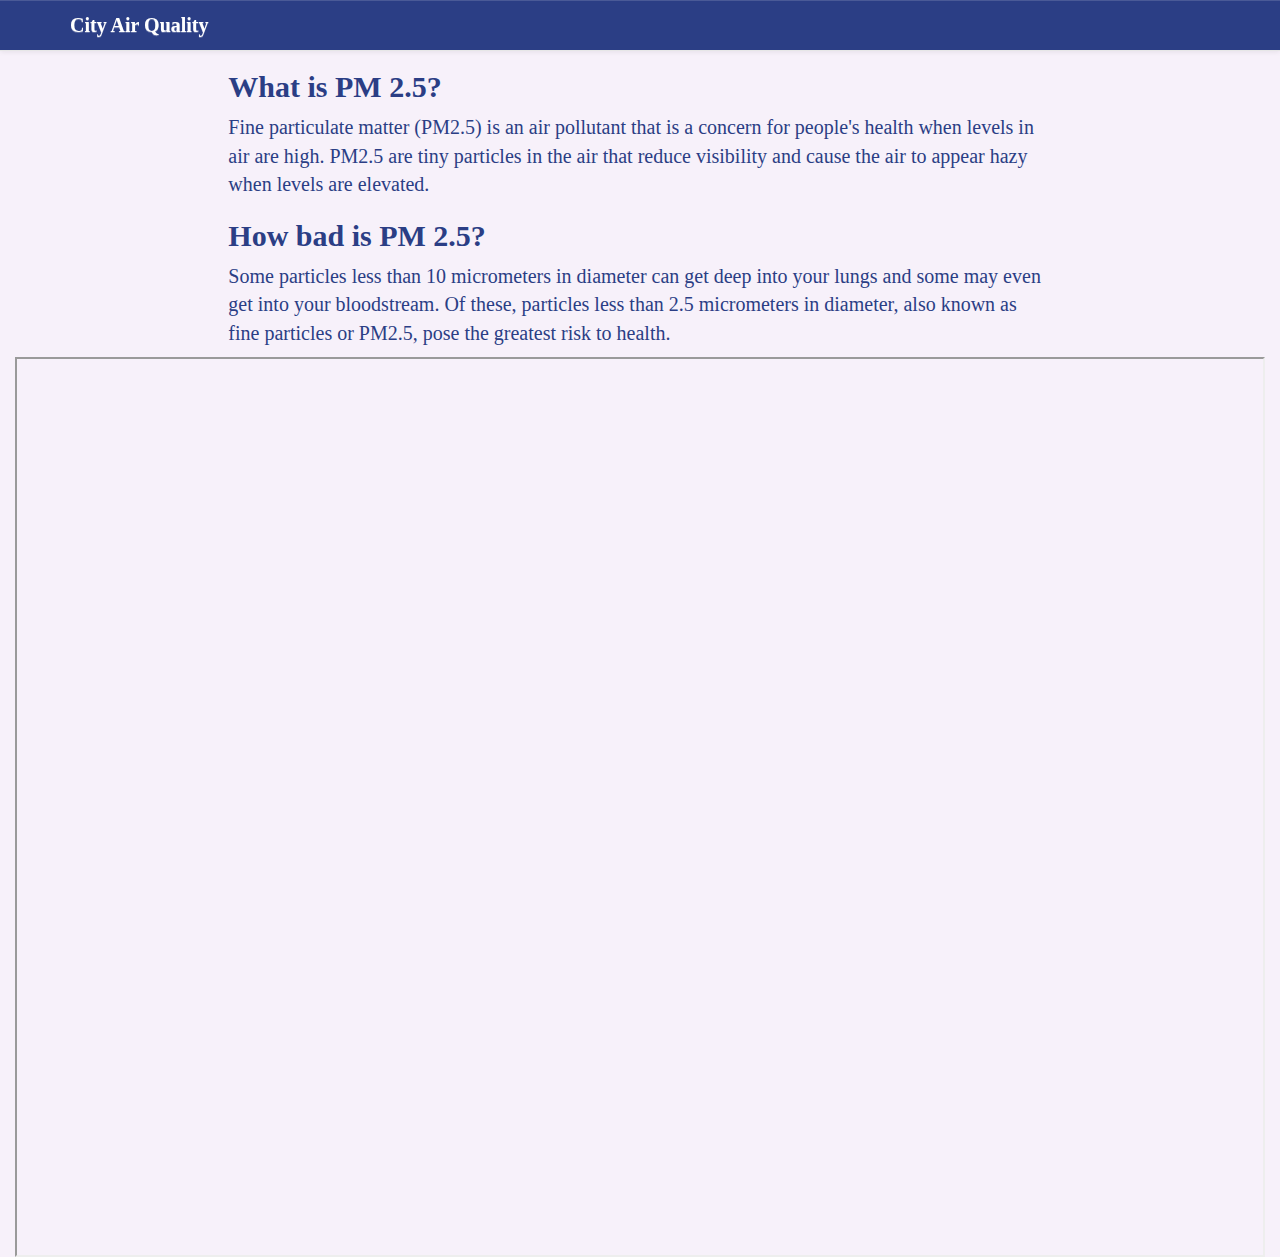
==== Index.html @ ad3b5dc8 "update" ====
<!DOCTYPE html>
<html lang="en">
	<head>
		<meta charset="utf-8">
		<meta name="viewport" content="width=device-width, initial-scale=1">
		<title>Geography 575 Lab 3</title>
		<!-- <link href='https://fonts.googleapis.com/css?family=Montserrat:400,700' rel='stylesheet' type='text/css'> -->

		<!--put your Bootstrap stylesheet links below this comment and above style.css-->
		<link rel="stylesheet" href="css/bootstrap.min.css">
		<link rel="stylesheet" href="css/bootstrap-theme.min.css">
		<link rel="stylesheet" href="css/style.css">
		<!--[if IE<9]>
			<link rel="stylesheet" href="css/style.ie.css">
		<![endif]-->
	</head>

	<body>
		<nav class="navbar navbar-default navbar-fixed-top"> <!-- Creates the navbar -->
		  <div class="container">
		    <div class="navbar-header"> <!-- Creates the navbar header -->
					<button type="button" class="navbar-toggle collapsed" data-toggle="collapse" data-target="#navbar" aria-expanded="false" aria-controls="navbar">
		        <span class="sr-only">Toggle navigation</span> <!-- Used for screen readers for accessibility -->
						<span class="glyphicon glyphicon-menu-hamburger"></span><span class="menu"> Menu</span>
		      </button> <!-- Hamburger button for smaller devices -->
					<a class="navbar-brand" >City Air Quality</a> <!-- Your website brand name -->
		    </div>

		    <div id="navbar" class="collapse navbar-collapse"> <!-- Links to include in navbar -->
		      <ul class="nav navbar-nav">  <!-- Unordered list for links on navbar -->
		        <!--<li><a href="../about.html">About</a></li>
				<li><a href="../resume.html" target="_blank">CV</a></li>
		        <li><a href="../contact.html">Contact</a></li>-->
		      </ul>
		    </div> <!-- end .navbar-collapse -->
		  </div> <!-- end .container -->
		</nav> <!-- end navigation bar -->

		<div class="container-fluid">
			<div class="row">
				<div class="col-md-8 col-md-offset-2 col-xs-10 col-xs-offset-1">
					<h2 class="portfolio-title">What is PM 2.5?</h2>
					<p class="portfolio-description">
					Fine particulate matter (PM2.5) is an air pollutant that is a concern for people's health when levels in air are high. PM2.5 are tiny particles in the air that reduce visibility and cause the air to appear hazy when levels are elevated.
					</p>
					<h2 class="portfolio-title">How bad is PM 2.5?</h2>
					<p class="portfolio-description">
					Some particles less than 10 micrometers in diameter can get deep into your lungs and some may even get into your bloodstream. Of these, particles less than 2.5 micrometers in diameter, also known as fine particles or PM2.5, pose the greatest risk to health.</p>
				</div>
			</div>
			<div class="row">
				<div class="col-md-12 portfolio-image">
				<iframe src="https://mpgoettl.github.io/geog575/" style="width: 100%; height: 100vh; "style="border: none;" class="center-block img-responsive;"></iframe>
					<!--<a href="https://api.mapbox.com/styles/v1/mpgoettl/ckn39y46j202217mld18gvngi.html?fresh=true&title=view&access_token=pk.eyJ1IjoibXBnb2V0dGwiLCJhIjoiY2trNWl1ODJkMGxpbzJvczNxNW50YjVpayJ9.Q2Ch6zDJCjTTib8MmJK2XQ"><img src="../assets/animal_crossing_mapbox.png" alt="Other" class="center-block img-responsive"/></a>-->
				</div>
			</div>
		</div>
		
		<!--put your external script links here-->
		<script type="text/javascript" src="lib/jquery-1.11.3.js"></script>
		<script type="text/javascript" src="lib/bootstrap.min.js"></script>
	</body>
</html>
---- css/style.css ----
/***** NAVBAR *****/
.navbar-default {
  background-color: #2b3e85;
  border-radius: 0;
  background-image: none;
}

/* Navbar title */
.navbar-default .navbar-brand {
  color: white;
  font-size: 20px;
  font-weight: bold;
}

/* Navbar hover effects */
.navbar-default .navbar-brand:hover,
.navbar-default .navbar-brand:focus,
.navbar-default .navbar-nav > li > a:hover,
.navbar-default .navbar-nav > li > a:focus {
    color: #ebd122;
}

/* Navbar links */
.navbar-default .navbar-nav > li > a {
  color: #fff;
  font-size: 16px;
}

/* Navbar collapsed styles */
.navbar-header .navbar-toggle {
  color: #fff;
}

.navbar-header .navbar-toggle:hover,
.navbar-header .navbar-toggle:focus {
  background-color: #ebd122;
  color: #242424;
}

/*** Portfolio pieces ***/
.portfolio-thumbnail {
  background-color: #fff;
  border-color: #863ee3;
  border-width: 2px;
  width: 95%;
}

.portfolio-thumbnail:hover {
  border-color: #ebd122;
}

.portfolio-title {
  font-weight: bold;
}

.portfolio-description {
}

.portfolio-image {
}

#about-world {
  max-height: 200px;
}

.resume h3 {
  font-weight: bold;
}

hr {
  border-color: white;
  border-width: 2px;
}

p {
  font-size: 20px;
}

a {
  color: #863ee3;
}

a:hover {
  color: #ebd122;
}

.jumbotron {
  
  text-align: center;
  color: #000000;
  padding: 2%;
}

.jumbotron h2 {
  font-size: 36px;
  font-weight: bold;
}

body {
  padding-top: 50px;
  font-family: 'Calibri',serif;
  background-color: #f7f1fa;
  color: #2b3e85;
}
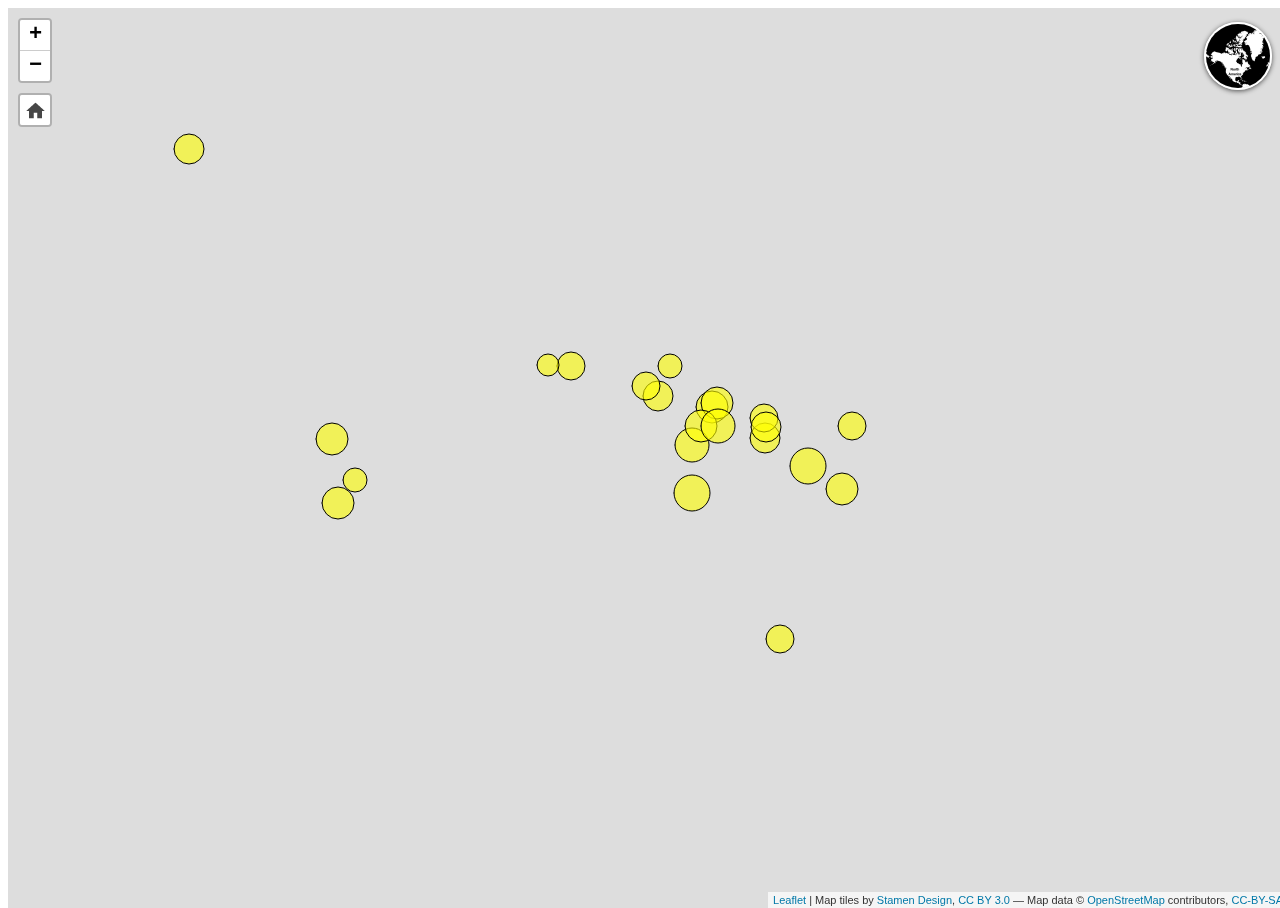
==== commit cb16c6d8: "update" ====
--- a/Index.html
+++ b/Index.html
@@ -1,63 +1,37 @@
 <!DOCTYPE html>
-<html lang="en">
-	<head>
-		<meta charset="utf-8">
-		<meta name="viewport" content="width=device-width, initial-scale=1">
-		<title>Geography 575 Lab 3</title>
-		<!-- <link href='https://fonts.googleapis.com/css?family=Montserrat:400,700' rel='stylesheet' type='text/css'> -->
+<html>
+<head>
+	<!--<link rel="shortcut icon" href="../RLC/images/fav.png" />-->
+	<meta charset="utf-8">
+	<meta name="viewport" content="width=device-width, initial-scale=1.0, maximum-scale=1.0, user-scalable=no" />
+	<title>Prop Symbols Map</title>
+	<!--<meta name="viewport" content="width=device-width, initial-scale=1.0, maximum-scale=1.0, user-scalable=no" />
+	 
+	<!--<link rel="shortcut icon" type="image/x-icon" href="../RLC/images/fav.png" />-->
+	
+	<link rel="stylesheet" href="css/style1.css"></link>  
+	<link rel="stylesheet" href="css/leaflet.css"></link>
+	<link rel="stylesheet" href="css/L.Control.Basemaps.css" ></link>
+	<link rel="stylesheet" href="css/leaflet.defaultextent.css"></link>
+	
+	
+	
+	
+ 
+</head>
+<body>
+	<div id="map"></div>
+	
+	
+	<script src="js/jquery-3.6.0.min.js"></script>
+	<script src="js/main.js"></script>
+	<script src="js/leaflet.js"></script>
+	<script src="js/L.Control.Basemaps-min.js"></script>
+	<script src="js/leaflet.defaultextent.js"></script>
+	
+	
+		
+  
+</body>
+</html>
 
-		<!--put your Bootstrap stylesheet links below this comment and above style.css-->
-		<link rel="stylesheet" href="css/bootstrap.min.css">
-		<link rel="stylesheet" href="css/bootstrap-theme.min.css">
-		<link rel="stylesheet" href="css/style.css">
-		<!--[if IE<9]>
-			<link rel="stylesheet" href="css/style.ie.css">
-		<![endif]-->
-	</head>
-
-	<body>
-		<nav class="navbar navbar-default navbar-fixed-top"> <!-- Creates the navbar -->
-		  <div class="container">
-		    <div class="navbar-header"> <!-- Creates the navbar header -->
-					<button type="button" class="navbar-toggle collapsed" data-toggle="collapse" data-target="#navbar" aria-expanded="false" aria-controls="navbar">
-		        <span class="sr-only">Toggle navigation</span> <!-- Used for screen readers for accessibility -->
-						<span class="glyphicon glyphicon-menu-hamburger"></span><span class="menu"> Menu</span>
-		      </button> <!-- Hamburger button for smaller devices -->
-					<a class="navbar-brand" >City Air Quality</a> <!-- Your website brand name -->
-		    </div>
-
-		    <div id="navbar" class="collapse navbar-collapse"> <!-- Links to include in navbar -->
-		      <ul class="nav navbar-nav">  <!-- Unordered list for links on navbar -->
-		        <!--<li><a href="../about.html">About</a></li>
-				<li><a href="../resume.html" target="_blank">CV</a></li>
-		        <li><a href="../contact.html">Contact</a></li>-->
-		      </ul>
-		    </div> <!-- end .navbar-collapse -->
-		  </div> <!-- end .container -->
-		</nav> <!-- end navigation bar -->
-
-		<div class="container-fluid">
-			<div class="row">
-				<div class="col-md-8 col-md-offset-2 col-xs-10 col-xs-offset-1">
-					<h2 class="portfolio-title">What is PM 2.5?</h2>
-					<p class="portfolio-description">
-					Fine particulate matter (PM2.5) is an air pollutant that is a concern for people's health when levels in air are high. PM2.5 are tiny particles in the air that reduce visibility and cause the air to appear hazy when levels are elevated.
-					</p>
-					<h2 class="portfolio-title">How bad is PM 2.5?</h2>
-					<p class="portfolio-description">
-					Some particles less than 10 micrometers in diameter can get deep into your lungs and some may even get into your bloodstream. Of these, particles less than 2.5 micrometers in diameter, also known as fine particles or PM2.5, pose the greatest risk to health.</p>
-				</div>
-			</div>
-			<div class="row">
-				<div class="col-md-12 portfolio-image">
-				<iframe src="https://mpgoettl.github.io/geog575/" style="width: 100%; height: 100vh; "style="border: none;" class="center-block img-responsive;"></iframe>
-					<!--<a href="https://api.mapbox.com/styles/v1/mpgoettl/ckn39y46j202217mld18gvngi.html?fresh=true&title=view&access_token=pk.eyJ1IjoibXBnb2V0dGwiLCJhIjoiY2trNWl1ODJkMGxpbzJvczNxNW50YjVpayJ9.Q2Ch6zDJCjTTib8MmJK2XQ"><img src="../assets/animal_crossing_mapbox.png" alt="Other" class="center-block img-responsive"/></a>-->
-				</div>
-			</div>
-		</div>
-		
-		<!--put your external script links here-->
-		<script type="text/javascript" src="lib/jquery-1.11.3.js"></script>
-		<script type="text/javascript" src="lib/bootstrap.min.js"></script>
-	</body>
-</html>
--- a/css/style1.css
+++ b/css/style1.css
@@ -0,0 +1,47 @@
+/* Stylesheet by Martin P. Goettl, 2021 */
+
+html, body, #map {
+    width: 100%;
+    height: 100%;
+}
+#map{
+    width: 100vw; 
+    height: 100vh; 
+
+      
+}
+	
+.leaflet-popup-content p {
+    margin: 0.2em 0;
+}	
+	
+.legend, .temporal-legend {
+		padding: 6px 10px;
+		font: 14px/16px Arial, Helvetica, sans-serif;
+		background: white;
+		background: rgba(255,255,255,0.8);
+		box-shadow: 0 0 15px rgba(0,0,0,0.2);
+		border-radius: 5px;
+}
+
+#legendTitle {
+		text-align: center;
+		margin-bottom: 15px;
+		font-variant: small-caps;
+}
+.symbolsContainer {
+		float: left;
+		margin-left: 50px;
+}
+.legendCircle {
+border-radius:50%; 
+border: 1px solid #537898; 
+background: rgba(113, 133, 152, .6);
+		display: inline-block;
+}
+.legendValue {
+		position: absolute;
+		right: 8px;
+}
+
+	--- a/css/leaflet.css
+++ b/css/leaflet.css
@@ -0,0 +1,640 @@
+/* required styles */
+
+.leaflet-pane,
+.leaflet-tile,
+.leaflet-marker-icon,
+.leaflet-marker-shadow,
+.leaflet-tile-container,
+.leaflet-pane > svg,
+.leaflet-pane > canvas,
+.leaflet-zoom-box,
+.leaflet-image-layer,
+.leaflet-layer {
+	position: absolute;
+	left: 0;
+	top: 0;
+	}
+.leaflet-container {
+	overflow: hidden;
+	}
+.leaflet-tile,
+.leaflet-marker-icon,
+.leaflet-marker-shadow {
+	-webkit-user-select: none;
+	   -moz-user-select: none;
+	        user-select: none;
+	  -webkit-user-drag: none;
+	}
+/* Prevents IE11 from highlighting tiles in blue */
+.leaflet-tile::selection {
+	background: transparent;
+}
+/* Safari renders non-retina tile on retina better with this, but Chrome is worse */
+.leaflet-safari .leaflet-tile {
+	image-rendering: -webkit-optimize-contrast;
+	}
+/* hack that prevents hw layers "stretching" when loading new tiles */
+.leaflet-safari .leaflet-tile-container {
+	width: 1600px;
+	height: 1600px;
+	-webkit-transform-origin: 0 0;
+	}
+.leaflet-marker-icon,
+.leaflet-marker-shadow {
+	display: block;
+	}
+/* .leaflet-container svg: reset svg max-width decleration shipped in Joomla! (joomla.org) 3.x */
+/* .leaflet-container img: map is broken in FF if you have max-width: 100% on tiles */
+.leaflet-container .leaflet-overlay-pane svg,
+.leaflet-container .leaflet-marker-pane img,
+.leaflet-container .leaflet-shadow-pane img,
+.leaflet-container .leaflet-tile-pane img,
+.leaflet-container img.leaflet-image-layer,
+.leaflet-container .leaflet-tile {
+	max-width: none !important;
+	max-height: none !important;
+	}
+
+.leaflet-container.leaflet-touch-zoom {
+	-ms-touch-action: pan-x pan-y;
+	touch-action: pan-x pan-y;
+	}
+.leaflet-container.leaflet-touch-drag {
+	-ms-touch-action: pinch-zoom;
+	/* Fallback for FF which doesn't support pinch-zoom */
+	touch-action: none;
+	touch-action: pinch-zoom;
+}
+.leaflet-container.leaflet-touch-drag.leaflet-touch-zoom {
+	-ms-touch-action: none;
+	touch-action: none;
+}
+.leaflet-container {
+	-webkit-tap-highlight-color: transparent;
+}
+.leaflet-container a {
+	-webkit-tap-highlight-color: rgba(51, 181, 229, 0.4);
+}
+.leaflet-tile {
+	filter: inherit;
+	visibility: hidden;
+	}
+.leaflet-tile-loaded {
+	visibility: inherit;
+	}
+.leaflet-zoom-box {
+	width: 0;
+	height: 0;
+	-moz-box-sizing: border-box;
+	     box-sizing: border-box;
+	z-index: 800;
+	}
+/* workaround for https://bugzilla.mozilla.org/show_bug.cgi?id=888319 */
+.leaflet-overlay-pane svg {
+	-moz-user-select: none;
+	}
+
+.leaflet-pane         { z-index: 400; }
+
+.leaflet-tile-pane    { z-index: 200; }
+.leaflet-overlay-pane { z-index: 400; }
+.leaflet-shadow-pane  { z-index: 500; }
+.leaflet-marker-pane  { z-index: 600; }
+.leaflet-tooltip-pane   { z-index: 650; }
+.leaflet-popup-pane   { z-index: 700; }
+
+.leaflet-map-pane canvas { z-index: 100; }
+.leaflet-map-pane svg    { z-index: 200; }
+
+.leaflet-vml-shape {
+	width: 1px;
+	height: 1px;
+	}
+.lvml {
+	behavior: url(#default#VML);
+	display: inline-block;
+	position: absolute;
+	}
+
+
+/* control positioning */
+
+.leaflet-control {
+	position: relative;
+	z-index: 800;
+	pointer-events: visiblePainted; /* IE 9-10 doesn't have auto */
+	pointer-events: auto;
+	}
+.leaflet-top,
+.leaflet-bottom {
+	position: absolute;
+	z-index: 1000;
+	pointer-events: none;
+	}
+.leaflet-top {
+	top: 0;
+	}
+.leaflet-right {
+	right: 0;
+	}
+.leaflet-bottom {
+	bottom: 0;
+	}
+.leaflet-left {
+	left: 0;
+	}
+.leaflet-control {
+	float: left;
+	clear: both;
+	}
+.leaflet-right .leaflet-control {
+	float: right;
+	}
+.leaflet-top .leaflet-control {
+	margin-top: 10px;
+	}
+.leaflet-bottom .leaflet-control {
+	margin-bottom: 10px;
+	}
+.leaflet-left .leaflet-control {
+	margin-left: 10px;
+	}
+.leaflet-right .leaflet-control {
+	margin-right: 10px;
+	}
+
+
+/* zoom and fade animations */
+
+.leaflet-fade-anim .leaflet-tile {
+	will-change: opacity;
+	}
+.leaflet-fade-anim .leaflet-popup {
+	opacity: 0;
+	-webkit-transition: opacity 0.2s linear;
+	   -moz-transition: opacity 0.2s linear;
+	        transition: opacity 0.2s linear;
+	}
+.leaflet-fade-anim .leaflet-map-pane .leaflet-popup {
+	opacity: 1;
+	}
+.leaflet-zoom-animated {
+	-webkit-transform-origin: 0 0;
+	    -ms-transform-origin: 0 0;
+	        transform-origin: 0 0;
+	}
+.leaflet-zoom-anim .leaflet-zoom-animated {
+	will-change: transform;
+	}
+.leaflet-zoom-anim .leaflet-zoom-animated {
+	-webkit-transition: -webkit-transform 0.25s cubic-bezier(0,0,0.25,1);
+	   -moz-transition:    -moz-transform 0.25s cubic-bezier(0,0,0.25,1);
+	        transition:         transform 0.25s cubic-bezier(0,0,0.25,1);
+	}
+.leaflet-zoom-anim .leaflet-tile,
+.leaflet-pan-anim .leaflet-tile {
+	-webkit-transition: none;
+	   -moz-transition: none;
+	        transition: none;
+	}
+
+.leaflet-zoom-anim .leaflet-zoom-hide {
+	visibility: hidden;
+	}
+
+
+/* cursors */
+
+.leaflet-interactive {
+	cursor: pointer;
+	}
+.leaflet-grab {
+	cursor: -webkit-grab;
+	cursor:    -moz-grab;
+	cursor:         grab;
+	}
+.leaflet-crosshair,
+.leaflet-crosshair .leaflet-interactive {
+	cursor: crosshair;
+	}
+.leaflet-popup-pane,
+.leaflet-control {
+	cursor: auto;
+	}
+.leaflet-dragging .leaflet-grab,
+.leaflet-dragging .leaflet-grab .leaflet-interactive,
+.leaflet-dragging .leaflet-marker-draggable {
+	cursor: move;
+	cursor: -webkit-grabbing;
+	cursor:    -moz-grabbing;
+	cursor:         grabbing;
+	}
+
+/* marker & overlays interactivity */
+.leaflet-marker-icon,
+.leaflet-marker-shadow,
+.leaflet-image-layer,
+.leaflet-pane > svg path,
+.leaflet-tile-container {
+	pointer-events: none;
+	}
+
+.leaflet-marker-icon.leaflet-interactive,
+.leaflet-image-layer.leaflet-interactive,
+.leaflet-pane > svg path.leaflet-interactive,
+svg.leaflet-image-layer.leaflet-interactive path {
+	pointer-events: visiblePainted; /* IE 9-10 doesn't have auto */
+	pointer-events: auto;
+	}
+
+/* visual tweaks */
+
+.leaflet-container {
+	background: #ddd;
+	outline: 0;
+	}
+.leaflet-container a {
+	color: #0078A8;
+	}
+.leaflet-container a.leaflet-active {
+	outline: 2px solid orange;
+	}
+.leaflet-zoom-box {
+	border: 2px dotted #38f;
+	background: rgba(255,255,255,0.5);
+	}
+
+
+/* general typography */
+.leaflet-container {
+	font: 12px/1.5 "Helvetica Neue", Arial, Helvetica, sans-serif;
+	}
+
+
+/* general toolbar styles */
+
+.leaflet-bar {
+	box-shadow: 0 1px 5px rgba(0,0,0,0.65);
+	border-radius: 4px;
+	}
+.leaflet-bar a,
+.leaflet-bar a:hover {
+	background-color: #fff;
+	border-bottom: 1px solid #ccc;
+	width: 26px;
+	height: 26px;
+	line-height: 26px;
+	display: block;
+	text-align: center;
+	text-decoration: none;
+	color: black;
+	}
+.leaflet-bar a,
+.leaflet-control-layers-toggle {
+	background-position: 50% 50%;
+	background-repeat: no-repeat;
+	display: block;
+	}
+.leaflet-bar a:hover {
+	background-color: #f4f4f4;
+	}
+.leaflet-bar a:first-child {
+	border-top-left-radius: 4px;
+	border-top-right-radius: 4px;
+	}
+.leaflet-bar a:last-child {
+	border-bottom-left-radius: 4px;
+	border-bottom-right-radius: 4px;
+	border-bottom: none;
+	}
+.leaflet-bar a.leaflet-disabled {
+	cursor: default;
+	background-color: #f4f4f4;
+	color: #bbb;
+	}
+
+.leaflet-touch .leaflet-bar a {
+	width: 30px;
+	height: 30px;
+	line-height: 30px;
+	}
+.leaflet-touch .leaflet-bar a:first-child {
+	border-top-left-radius: 2px;
+	border-top-right-radius: 2px;
+	}
+.leaflet-touch .leaflet-bar a:last-child {
+	border-bottom-left-radius: 2px;
+	border-bottom-right-radius: 2px;
+	}
+
+/* zoom control */
+
+.leaflet-control-zoom-in,
+.leaflet-control-zoom-out {
+	font: bold 18px 'Lucida Console', Monaco, monospace;
+	text-indent: 1px;
+	}
+
+.leaflet-touch .leaflet-control-zoom-in, .leaflet-touch .leaflet-control-zoom-out  {
+	font-size: 22px;
+	}
+
+
+/* layers control */
+
+.leaflet-control-layers {
+	box-shadow: 0 1px 5px rgba(0,0,0,0.4);
+	background: #fff;
+	border-radius: 5px;
+	}
+.leaflet-control-layers-toggle {
+	background-image: url(images/layers.png);
+	width: 36px;
+	height: 36px;
+	}
+.leaflet-retina .leaflet-control-layers-toggle {
+	background-image: url(images/layers-2x.png);
+	background-size: 26px 26px;
+	}
+.leaflet-touch .leaflet-control-layers-toggle {
+	width: 44px;
+	height: 44px;
+	}
+.leaflet-control-layers .leaflet-control-layers-list,
+.leaflet-control-layers-expanded .leaflet-control-layers-toggle {
+	display: none;
+	}
+.leaflet-control-layers-expanded .leaflet-control-layers-list {
+	display: block;
+	position: relative;
+	}
+.leaflet-control-layers-expanded {
+	padding: 6px 10px 6px 6px;
+	color: #333;
+	background: #fff;
+	}
+.leaflet-control-layers-scrollbar {
+	overflow-y: scroll;
+	overflow-x: hidden;
+	padding-right: 5px;
+	}
+.leaflet-control-layers-selector {
+	margin-top: 2px;
+	position: relative;
+	top: 1px;
+	}
+.leaflet-control-layers label {
+	display: block;
+	}
+.leaflet-control-layers-separator {
+	height: 0;
+	border-top: 1px solid #ddd;
+	margin: 5px -10px 5px -6px;
+	}
+
+/* Default icon URLs */
+.leaflet-default-icon-path {
+	background-image: url(images/marker-icon.png);
+	}
+
+
+/* attribution and scale controls */
+
+.leaflet-container .leaflet-control-attribution {
+	background: #fff;
+	background: rgba(255, 255, 255, 0.7);
+	margin: 0;
+	}
+.leaflet-control-attribution,
+.leaflet-control-scale-line {
+	padding: 0 5px;
+	color: #333;
+	}
+.leaflet-control-attribution a {
+	text-decoration: none;
+	}
+.leaflet-control-attribution a:hover {
+	text-decoration: underline;
+	}
+.leaflet-container .leaflet-control-attribution,
+.leaflet-container .leaflet-control-scale {
+	font-size: 11px;
+	}
+.leaflet-left .leaflet-control-scale {
+	margin-left: 5px;
+	}
+.leaflet-bottom .leaflet-control-scale {
+	margin-bottom: 5px;
+	}
+.leaflet-control-scale-line {
+	border: 2px solid #777;
+	border-top: none;
+	line-height: 1.1;
+	padding: 2px 5px 1px;
+	font-size: 11px;
+	white-space: nowrap;
+	overflow: hidden;
+	-moz-box-sizing: border-box;
+	     box-sizing: border-box;
+
+	background: #fff;
+	background: rgba(255, 255, 255, 0.5);
+	}
+.leaflet-control-scale-line:not(:first-child) {
+	border-top: 2px solid #777;
+	border-bottom: none;
+	margin-top: -2px;
+	}
+.leaflet-control-scale-line:not(:first-child):not(:last-child) {
+	border-bottom: 2px solid #777;
+	}
+
+.leaflet-touch .leaflet-control-attribution,
+.leaflet-touch .leaflet-control-layers,
+.leaflet-touch .leaflet-bar {
+	box-shadow: none;
+	}
+.leaflet-touch .leaflet-control-layers,
+.leaflet-touch .leaflet-bar {
+	border: 2px solid rgba(0,0,0,0.2);
+	background-clip: padding-box;
+	}
+
+
+/* popup */
+
+.leaflet-popup {
+	position: absolute;
+	text-align: center;
+	margin-bottom: 20px;
+	}
+.leaflet-popup-content-wrapper {
+	padding: 1px;
+	text-align: left;
+	border-radius: 12px;
+	}
+.leaflet-popup-content {
+	margin: 13px 19px;
+	line-height: 1.4;
+	}
+.leaflet-popup-content p {
+	margin: 18px 0;
+	}
+.leaflet-popup-tip-container {
+	width: 40px;
+	height: 20px;
+	position: absolute;
+	left: 50%;
+	margin-left: -20px;
+	overflow: hidden;
+	pointer-events: none;
+	}
+.leaflet-popup-tip {
+	width: 17px;
+	height: 17px;
+	padding: 1px;
+
+	margin: -10px auto 0;
+
+	-webkit-transform: rotate(45deg);
+	   -moz-transform: rotate(45deg);
+	    -ms-transform: rotate(45deg);
+	        transform: rotate(45deg);
+	}
+.leaflet-popup-content-wrapper,
+.leaflet-popup-tip {
+	background: white;
+	color: #333;
+	box-shadow: 0 3px 14px rgba(0,0,0,0.4);
+	}
+.leaflet-container a.leaflet-popup-close-button {
+	position: absolute;
+	top: 0;
+	right: 0;
+	padding: 4px 4px 0 0;
+	border: none;
+	text-align: center;
+	width: 18px;
+	height: 14px;
+	font: 16px/14px Tahoma, Verdana, sans-serif;
+	color: #c3c3c3;
+	text-decoration: none;
+	font-weight: bold;
+	background: transparent;
+	}
+.leaflet-container a.leaflet-popup-close-button:hover {
+	color: #999;
+	}
+.leaflet-popup-scrolled {
+	overflow: auto;
+	border-bottom: 1px solid #ddd;
+	border-top: 1px solid #ddd;
+	}
+
+.leaflet-oldie .leaflet-popup-content-wrapper {
+	-ms-zoom: 1;
+	}
+.leaflet-oldie .leaflet-popup-tip {
+	width: 24px;
+	margin: 0 auto;
+
+	-ms-filter: "progid:DXImageTransform.Microsoft.Matrix(M11=0.70710678, M12=0.70710678, M21=-0.70710678, M22=0.70710678)";
+	filter: progid:DXImageTransform.Microsoft.Matrix(M11=0.70710678, M12=0.70710678, M21=-0.70710678, M22=0.70710678);
+	}
+.leaflet-oldie .leaflet-popup-tip-container {
+	margin-top: -1px;
+	}
+
+.leaflet-oldie .leaflet-control-zoom,
+.leaflet-oldie .leaflet-control-layers,
+.leaflet-oldie .leaflet-popup-content-wrapper,
+.leaflet-oldie .leaflet-popup-tip {
+	border: 1px solid #999;
+	}
+
+
+/* div icon */
+
+.leaflet-div-icon {
+	background: #fff;
+	border: 1px solid #666;
+	}
+
+
+/* Tooltip */
+/* Base styles for the element that has a tooltip */
+.leaflet-tooltip {
+	position: absolute;
+	padding: 6px;
+	background-color: #fff;
+	border: 1px solid #fff;
+	border-radius: 3px;
+	color: #222;
+	white-space: nowrap;
+	-webkit-user-select: none;
+	-moz-user-select: none;
+	-ms-user-select: none;
+	user-select: none;
+	pointer-events: none;
+	box-shadow: 0 1px 3px rgba(0,0,0,0.4);
+	}
+.leaflet-tooltip.leaflet-clickable {
+	cursor: pointer;
+	pointer-events: auto;
+	}
+.leaflet-tooltip-top:before,
+.leaflet-tooltip-bottom:before,
+.leaflet-tooltip-left:before,
+.leaflet-tooltip-right:before {
+	position: absolute;
+	pointer-events: none;
+	border: 6px solid transparent;
+	background: transparent;
+	content: "";
+	}
+
+/* Directions */
+
+.leaflet-tooltip-bottom {
+	margin-top: 6px;
+}
+.leaflet-tooltip-top {
+	margin-top: -6px;
+}
+.leaflet-tooltip-bottom:before,
+.leaflet-tooltip-top:before {
+	left: 50%;
+	margin-left: -6px;
+	}
+.leaflet-tooltip-top:before {
+	bottom: 0;
+	margin-bottom: -12px;
+	border-top-color: #fff;
+	}
+.leaflet-tooltip-bottom:before {
+	top: 0;
+	margin-top: -12px;
+	margin-left: -6px;
+	border-bottom-color: #fff;
+	}
+.leaflet-tooltip-left {
+	margin-left: -6px;
+}
+.leaflet-tooltip-right {
+	margin-left: 6px;
+}
+.leaflet-tooltip-left:before,
+.leaflet-tooltip-right:before {
+	top: 50%;
+	margin-top: -6px;
+	}
+.leaflet-tooltip-left:before {
+	right: 0;
+	margin-right: -12px;
+	border-left-color: #fff;
+	}
+.leaflet-tooltip-right:before {
+	left: 0;
+	margin-left: -12px;
+	border-right-color: #fff;
+	}
--- a/css/L.Control.Basemaps.css
+++ b/css/L.Control.Basemaps.css
@@ -0,0 +1,28 @@
+.basemaps {
+    padding: 4px;
+}
+.basemaps.closed .basemap {
+    display: none;
+}
+.basemaps.closed .basemap.alt {
+    display: inline-block;
+}
+.basemaps.closed .basemap.alt h4 {
+    display: none;
+}
+
+.basemap {
+    display: inline-block; /* todo: flexbox? */
+    cursor: pointer;
+}
+.basemap.active img {
+    border-color: orange;
+    box-shadow: 2px 2px 4px #000;
+}
+.basemap img {
+    width: 64px;
+    border: 2px solid #FFF;
+    margin: 0 2px;
+    border-radius: 40px;
+    box-shadow: 0 1px 5px rgba(0,0,0,0.65)
+}--- a/css/leaflet.defaultextent.css
+++ b/css/leaflet.defaultextent.css
@@ -0,0 +1,24 @@
+.leaflet-control-defaultextent {
+
+}
+
+.leaflet-control-defaultextent-toggle {
+  text-indent: -9999px;
+  white-space: nowrap;
+  background-image: url('leaflet.defaultextent.png');
+  width: 26px;
+  height: 26px;
+  display: block;
+}
+
+/* CSS for high-resolution devices */
+@media only screen and (-Webkit-min-device-pixel-ratio: 1.5),
+only screen and (-moz-min-device-pixel-ratio: 1.5),
+only screen and (-o-min-device-pixel-ratio: 3/2),
+only screen and (min-device-pixel-ratio: 1.5) {
+    .leaflet-control-defaultextent-toggle {
+        background-image: url('leaflet.defaultextent@2X.png');
+        background-size: 26px 26px;
+        background-repeat: no-repeat;
+    }
+}
